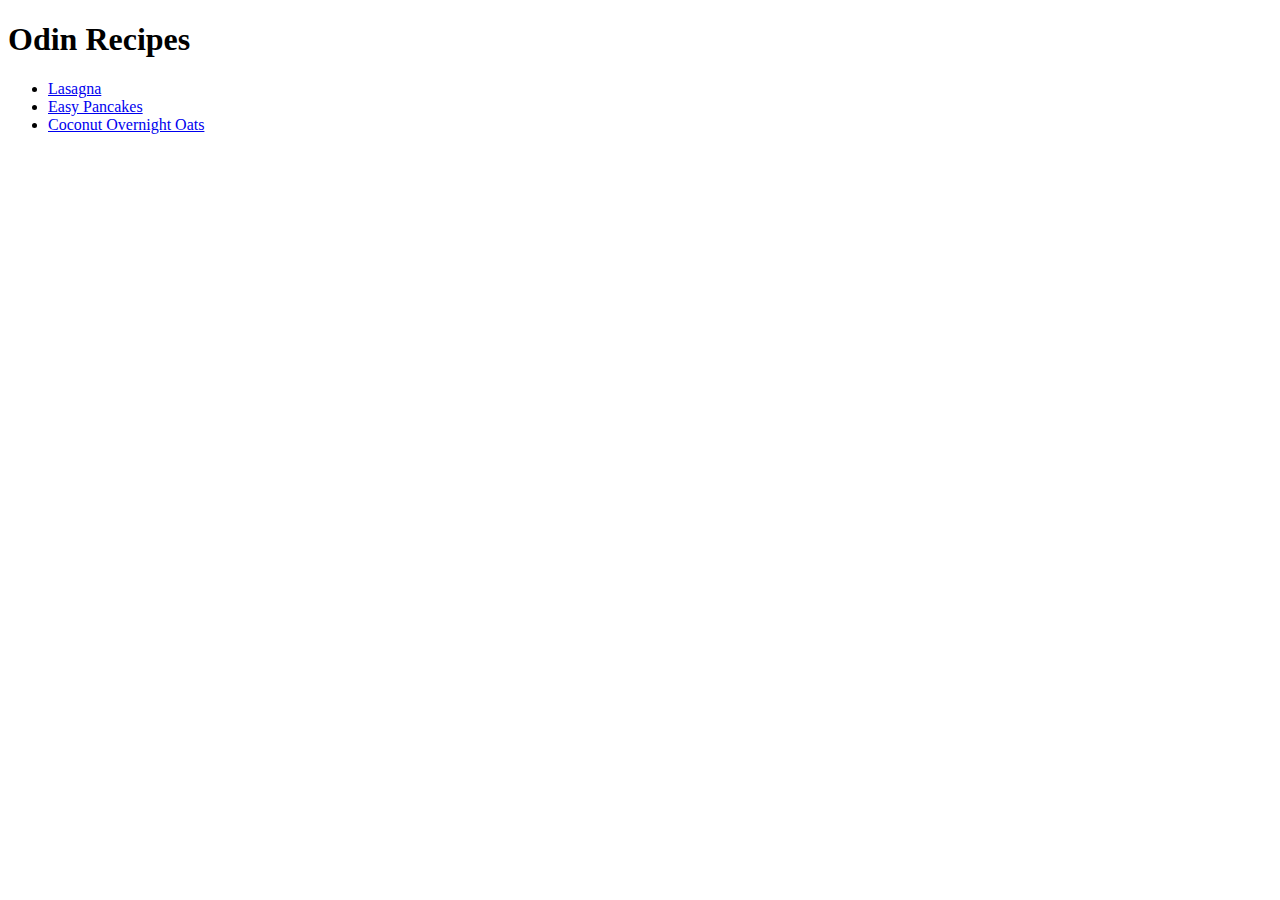
==== index.html @ 644e6118 "Initial Commit" ====
<!DOCTYPE html>
<html lang="en">
<head>
    <meta charset="UTF-8">
    <meta name="viewport" content="width=device-width, initial-scale=1.0">
    <title>Odin Recipes</title>
</head>
<body>
    <h1>Odin Recipes</h1>
    <ul>
        <li><a href="recipes/lasagna.html">Lasagna</a></li>
        <li><a href="recipes/pancakes.html">Easy Pancakes</a></li>
        <li><a href="recipes/overnight-oats.html">Coconut Overnight Oats</a></li>
    </ul>
</body>
</html>
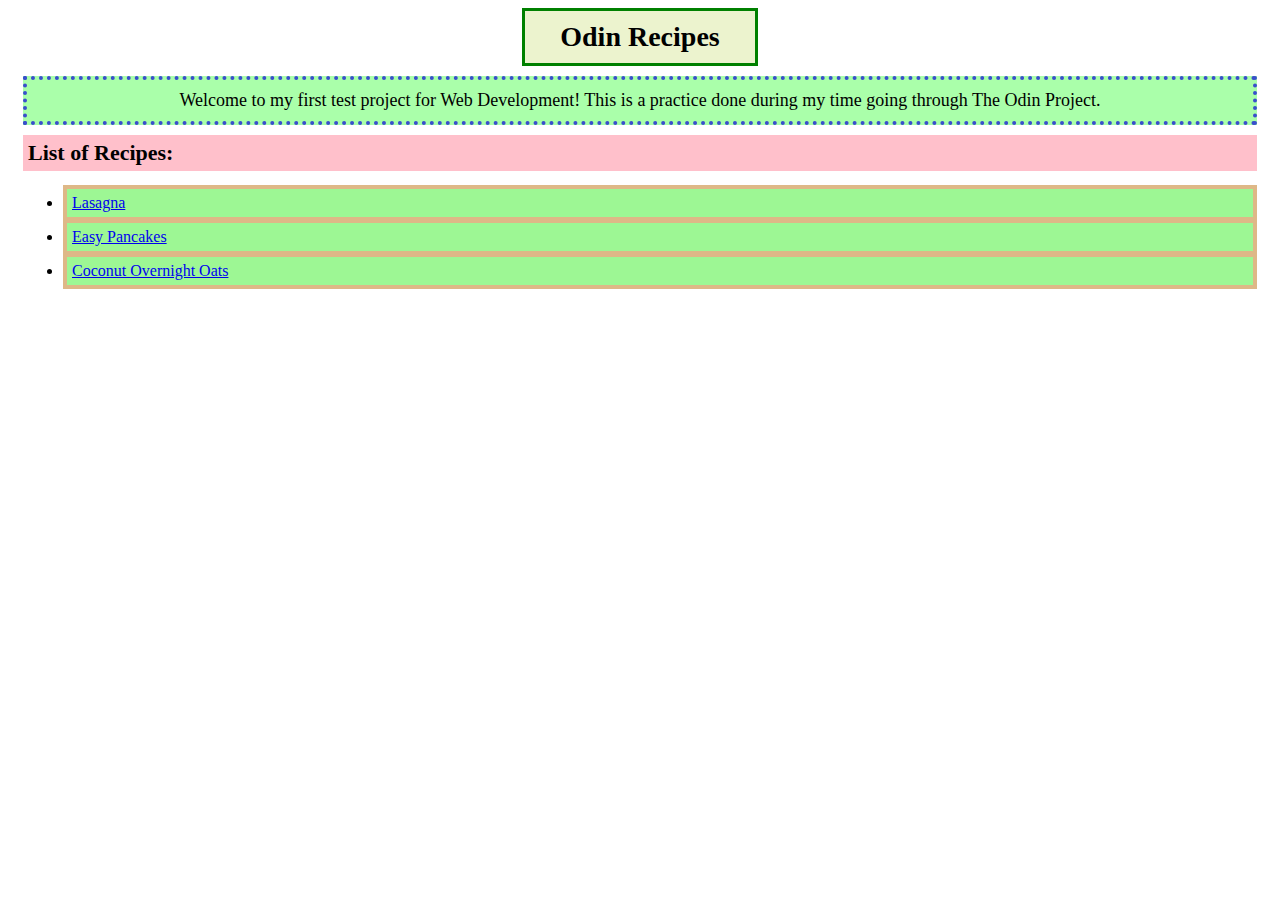
==== commit 0db8fda0: "initials" ====
--- a/index.html
+++ b/index.html
@@ -3,14 +3,17 @@
 <head>
     <meta charset="UTF-8">
     <meta name="viewport" content="width=device-width, initial-scale=1.0">
+    <link rel="stylesheet" href="styles.css">
     <title>Odin Recipes</title>
 </head>
 <body>
-    <h1>Odin Recipes</h1>
-    <ul>
-        <li><a href="recipes/lasagna.html">Lasagna</a></li>
-        <li><a href="recipes/pancakes.html">Easy Pancakes</a></li>
-        <li><a href="recipes/overnight-oats.html">Coconut Overnight Oats</a></li>
-    </ul>
+  <h1 class="title">Odin Recipes</h1>
+    <p class="welcome">Welcome to my first test project for Web Development! This is a practice done during my time going through The Odin Project.</p>
+    <h2 class="header1">List of Recipes:</h2>
+        <ul>
+            <li class="text"><a href="recipes/lasagna.html">Lasagna</a></li>
+            <li class="text"><a href="recipes/pancakes.html">Easy Pancakes</a></li>
+            <li class="text"><a href="recipes/overnight-oats.html">Coconut Overnight Oats</a></li>
+        </ul>
 </body>
 </html>--- a/styles.css
+++ b/styles.css
@@ -0,0 +1,45 @@
+/* styles.css */
+
+.title {
+    color: rgb(0, 0, 0);
+    background-color: rgb(236, 243, 206);
+    font-size: 28px;
+    font-family: "Times New Roman", Times, serif;
+    text-align: center;
+    padding: 10px;
+    display: block;
+    margin: 0 auto;
+    width: 7.5em;
+    border: 3px solid green;
+}
+
+.welcome {
+    font-family: "Times New Roman", Times, serif;
+    font-size: 18px;
+    color: black;
+    display: block;
+    background: rgb(170, 255, 170);
+    border: dotted rgb(57, 79, 204) 4px;
+    margin: 10px 15px;
+    padding: 10px 10px;
+    text-align: center;
+}
+
+.header1 {
+    font-family: "Times New Roman", Times, serif;
+    font-size: 22px;
+    display: block;
+    background: pink;
+    margin: 10px 15px;
+    padding: 5px 5px;
+}
+
+.text {
+    color: black;
+    background-color: rgb(157, 247, 148);
+    font-size: 16px;
+    font-family: Georgia, 'Times New Roman', Times, serif;
+    border: solid burlywood 4px;
+    margin: -2px 15px;
+    padding: 5px 5px;
+}